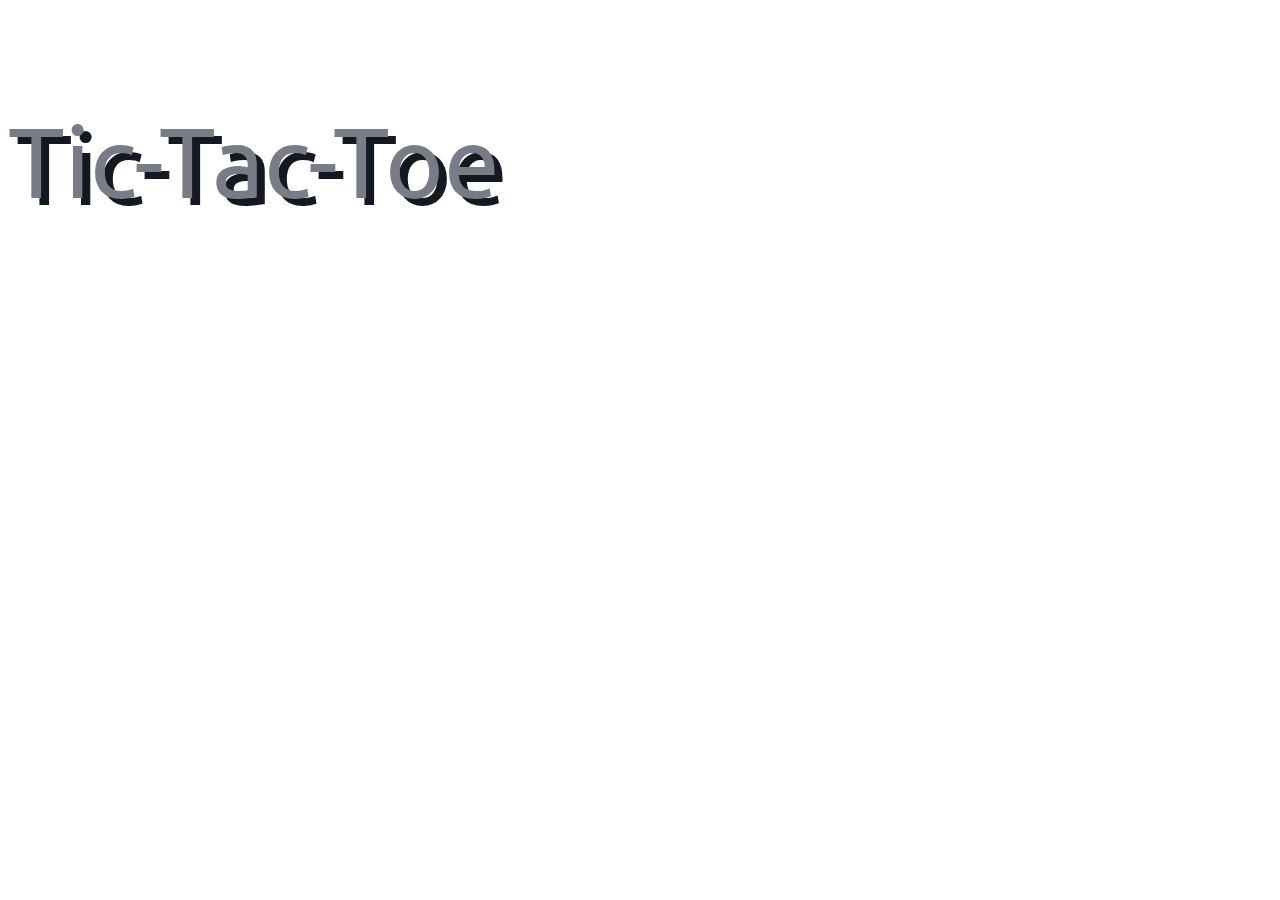
==== Version_Two/index.html @ 73c77221 "Custom Font + Font Theme on Version Two" ====
<!DOCTYPE html>
<html lang="en">
<head>
    <meta charset="UTF-8">
    <meta http-equiv="X-UA-Compatible" content="IE=edge">
    <meta name="viewport" content="width=device-width, initial-scale=1.0">
    <style>
        @import url('https://fonts.googleapis.com/css2?family=Akshar:wght@300&family=Ubuntu:wght@500&display=swap');
    </style>         
    <link rel="stylesheet" href="style.css">
    <title>Tic-Tac-Toe</title>
</head>
<body>
    <p>Tic-Tac-Toe</p>
</body>
</html>
---- Version_Two/style.css ----
:root{
    font-size: 20px;
    font-family: 'Ubuntu', sans-serif;
    --fontColor: hsl(233, 5%, 50%);
    --fontShadow: 8px 7px hsl(214, 25%, 10%);

}
p{
    font-size: 5rem;
    color: var(--fontColor);
    text-shadow: var(--fontShadow);
}
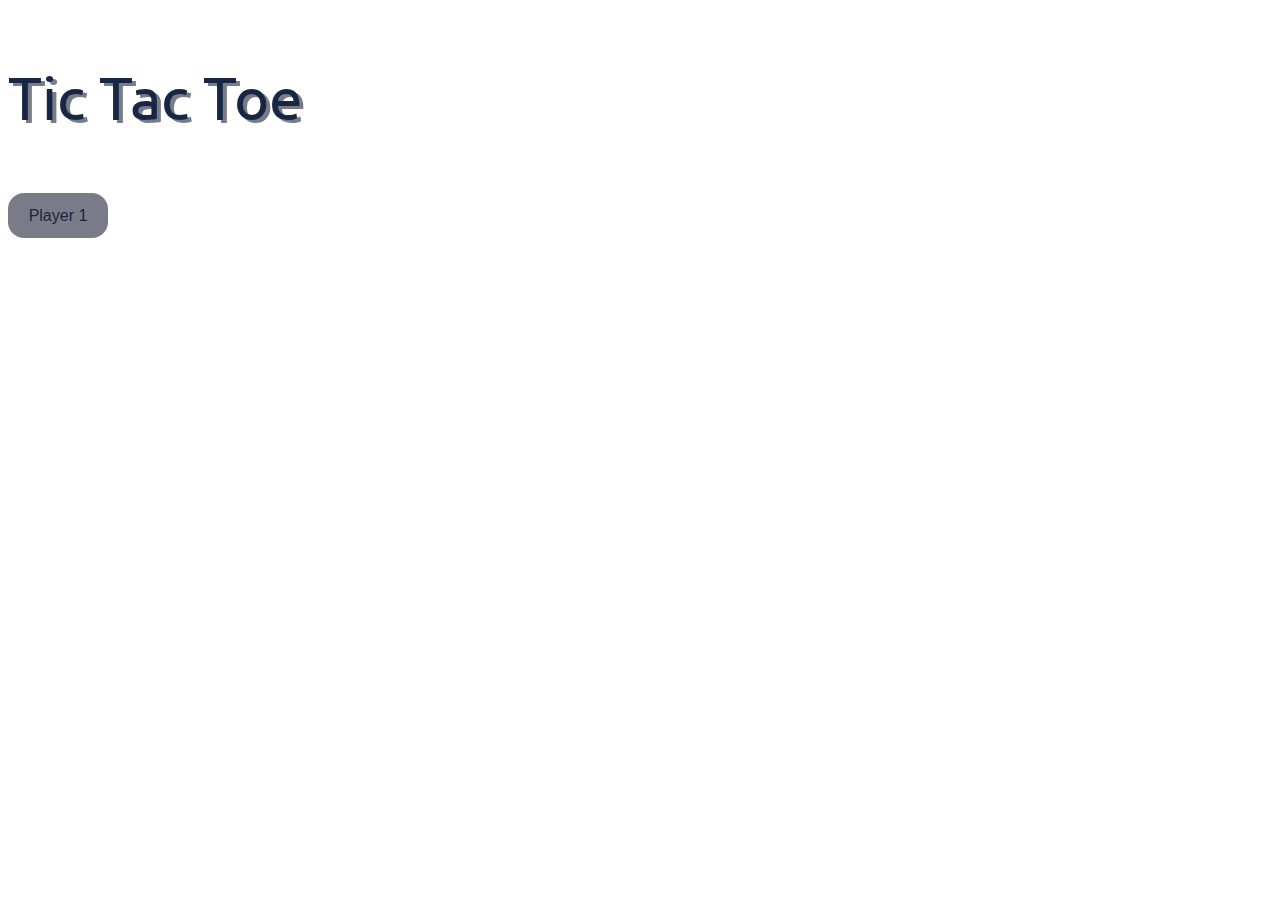
==== commit a36b2b94: "Built HTML Components, applied styling with Media Queries to consider my two viewports" ====
--- a/Version_Two/index.html
+++ b/Version_Two/index.html
@@ -11,6 +11,7 @@
     <title>Tic-Tac-Toe</title>
 </head>
 <body>
-    <p>Tic-Tac-Toe</p>
+    <p>Tic Tac Toe</p>
+    <button>Player 1</button>
 </body>
 </html>--- a/Version_Two/style.css
+++ b/Version_Two/style.css
@@ -1,12 +1,57 @@
 :root{
     font-size: 20px;
     font-family: 'Ubuntu', sans-serif;
-    --fontColor: hsl(233, 5%, 50%);
-    --fontShadow: 8px 7px hsl(214, 25%, 10%);
+    --grey: hsl(233, 5%, 50%);
+    --dark:  hsl(220, 50%, 18%);
+    --light: hsl(220, 60%, 84%);
+    --purple: hsl(297, 70%, 40%);
 
 }
+*{
+    color: var(--dark);
+    transition: all 0.5s linear;
+}
+@media only screen and (max-width: 1300px)  {
+    /*Small Screens (I.E My Laptop)*/
+    p{
+        font-size: 3rem;
+        text-shadow: 4px 3px var(--grey);
+    }
+    p:hover{
+        color: var(--light);
+        text-shadow: 4px 3px var(--purple);
+
+    }
+}
+@media only screen and (min-width: 1301px) {
+    /*Large Screens (I.E My PC Monitor)*/
+    p{
+        font-size: 5rem;
+        text-shadow: 8px 6px var(--grey);
+    }
+
+    p:hover{
+        color: var(--light);
+        text-shadow: 8px 6px var(--purple);
+    }
+}
+
 p{
-    font-size: 5rem;
-    color: var(--fontColor);
-    text-shadow: var(--fontShadow);
+    /*text-shadow: 8px 6px var(--grey);*/
+}
+
+button{
+    color: var(--black);
+    font-size: 0.8rem;
+    height: 45px;
+    width: 100px;
+    background-color: var(--grey);
+    border: none;
+    outline: none;
+    border-radius: 16px;
+}
+
+button:hover{
+    color: var(--light);
+    background-color: var(--purple);
 }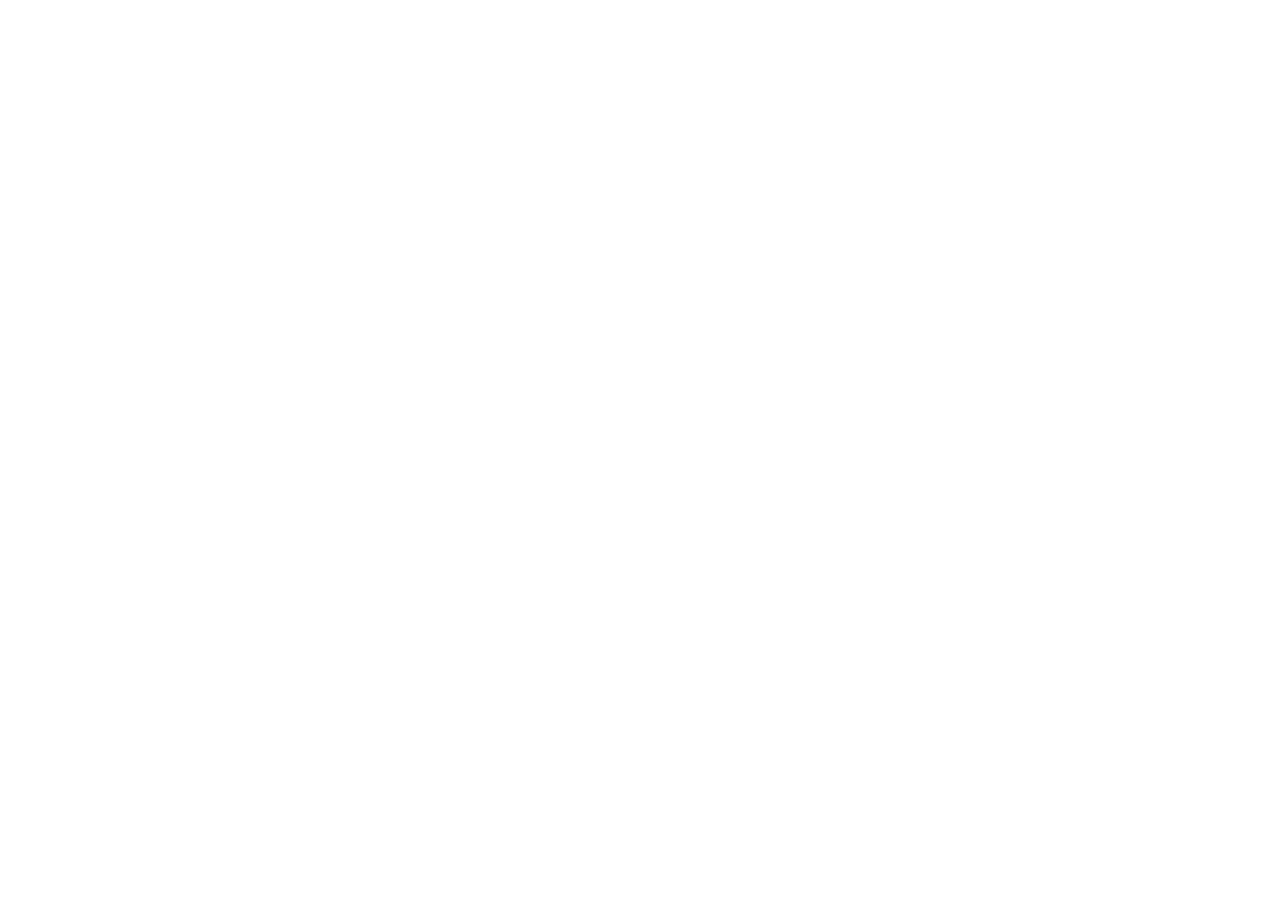
==== commit a83f3820: "Media Queries + Keyframe animations for main text" ====
--- a/Version_Two/index.html
+++ b/Version_Two/index.html
@@ -4,14 +4,14 @@
     <meta charset="UTF-8">
     <meta http-equiv="X-UA-Compatible" content="IE=edge">
     <meta name="viewport" content="width=device-width, initial-scale=1.0">
-    <style>
-        @import url('https://fonts.googleapis.com/css2?family=Akshar:wght@300&family=Ubuntu:wght@500&display=swap');
-    </style>         
     <link rel="stylesheet" href="style.css">
-    <title>Tic-Tac-Toe</title>
+    <title>Tic Tac Toe</title>
 </head>
 <body>
-    <p>Tic Tac Toe</p>
-    <button>Player 1</button>
+    <header></header>
+    <main></main>
+    <footer>
+        <div class="credits"></div>
+    </footer>
 </body>
 </html>--- a/Version_Two/style.css
+++ b/Version_Two/style.css
@@ -4,54 +4,116 @@
     --grey: hsl(233, 5%, 50%);
     --dark:  hsl(220, 50%, 18%);
     --light: hsl(220, 60%, 84%);
-    --purple: hsl(297, 70%, 40%);
+    --purple: hsl(297, 70%, 25%);
+    --shadowSize: 6px 4px;
 
 }
 *{
+    box-sizing: border-box;
+    padding: 0px;
+    margin: 0px;
     color: var(--dark);
     transition: all 0.5s linear;
+    
 }
+
 @media only screen and (max-width: 1300px)  {
-    /*Small Screens (I.E My Laptop)*/
+    /*Small Screens (I.E My Laptop)
+      To make the Main text take up less screen space, scale all attributes appropriately*/
     p{
         font-size: 3rem;
-        text-shadow: 4px 3px var(--grey);
-    }
-    p:hover{
-        color: var(--light);
-        text-shadow: 4px 3px var(--purple);
-
+        --shadowSize: 4px 3px;
+        animation: animate 5s ease infinite;
     }
 }
 @media only screen and (min-width: 1301px) {
     /*Large Screens (I.E My PC Monitor)*/
     p{
         font-size: 5rem;
-        text-shadow: 8px 6px var(--grey);
-    }
-
-    p:hover{
-        color: var(--light);
-        text-shadow: 8px 6px var(--purple);
+        animation: animate 5s linear infinite;
     }
 }
 
+@keyframes animate {
+    /*Swap our texts colour with it's shadow for a pulsing effect*/
+    0% { 
+        color: var(--light);
+        text-shadow: var(--shadowSize) var(--purple);
+      }
+    50% { 
+        color: var(--purple);
+        text-shadow: var(--shadowSize) var(--light); 
+     }
+    100% { 
+        color: var(--light);
+        text-shadow: var(--shadowSize) var(--purple);
+     }
+}
+body{
+    /*background-color: hsl(0, 1%, 70%);*/
+}
 p{
-    /*text-shadow: 8px 6px var(--grey);*/
+
 }
 
 button{
     color: var(--black);
+    cursor: pointer;
     font-size: 0.8rem;
     height: 45px;
     width: 100px;
     background-color: var(--grey);
-    border: none;
+    border: 1px solid black;
     outline: none;
-    border-radius: 16px;
+    border-radius: 6px;
 }
 
 button:hover{
     color: var(--light);
     background-color: var(--purple);
+}
+
+
+/* CSS */
+.button-23 {
+  background-color: #FFFFFF;
+  border: 1px solid #222222;
+  border-radius: 8px;
+  box-sizing: border-box;
+  color: #222222;
+  cursor: pointer;
+  display: inline-block;
+  font-family: Circular,-apple-system,BlinkMacSystemFont,Roboto,"Helvetica Neue",sans-serif;
+  font-size: 16px;
+  font-weight: 600;
+  line-height: 20px;
+  margin: 0;
+  outline: none;
+  padding: 13px 23px;
+  position: relative;
+  text-align: center;
+  text-decoration: none;
+  touch-action: manipulation;
+  transition: box-shadow .2s,-ms-transform .1s,-webkit-transform .1s,transform .1s;
+  user-select: none;
+  -webkit-user-select: none;
+  width: auto;
+}
+
+.button-23:focus-visible {
+  box-shadow: #222222 0 0 0 2px, rgba(255, 255, 255, 0.8) 0 0 0 4px;
+  transition: box-shadow .2s;
+}
+
+.button-23:active {
+  background-color: #F7F7F7;
+  border-color: #000000;
+  transform: scale(.96);
+}
+
+.button-23:disabled {
+  border-color: #DDDDDD;
+  color: #DDDDDD;
+  cursor: not-allowed;
+  opacity: 1;
 }